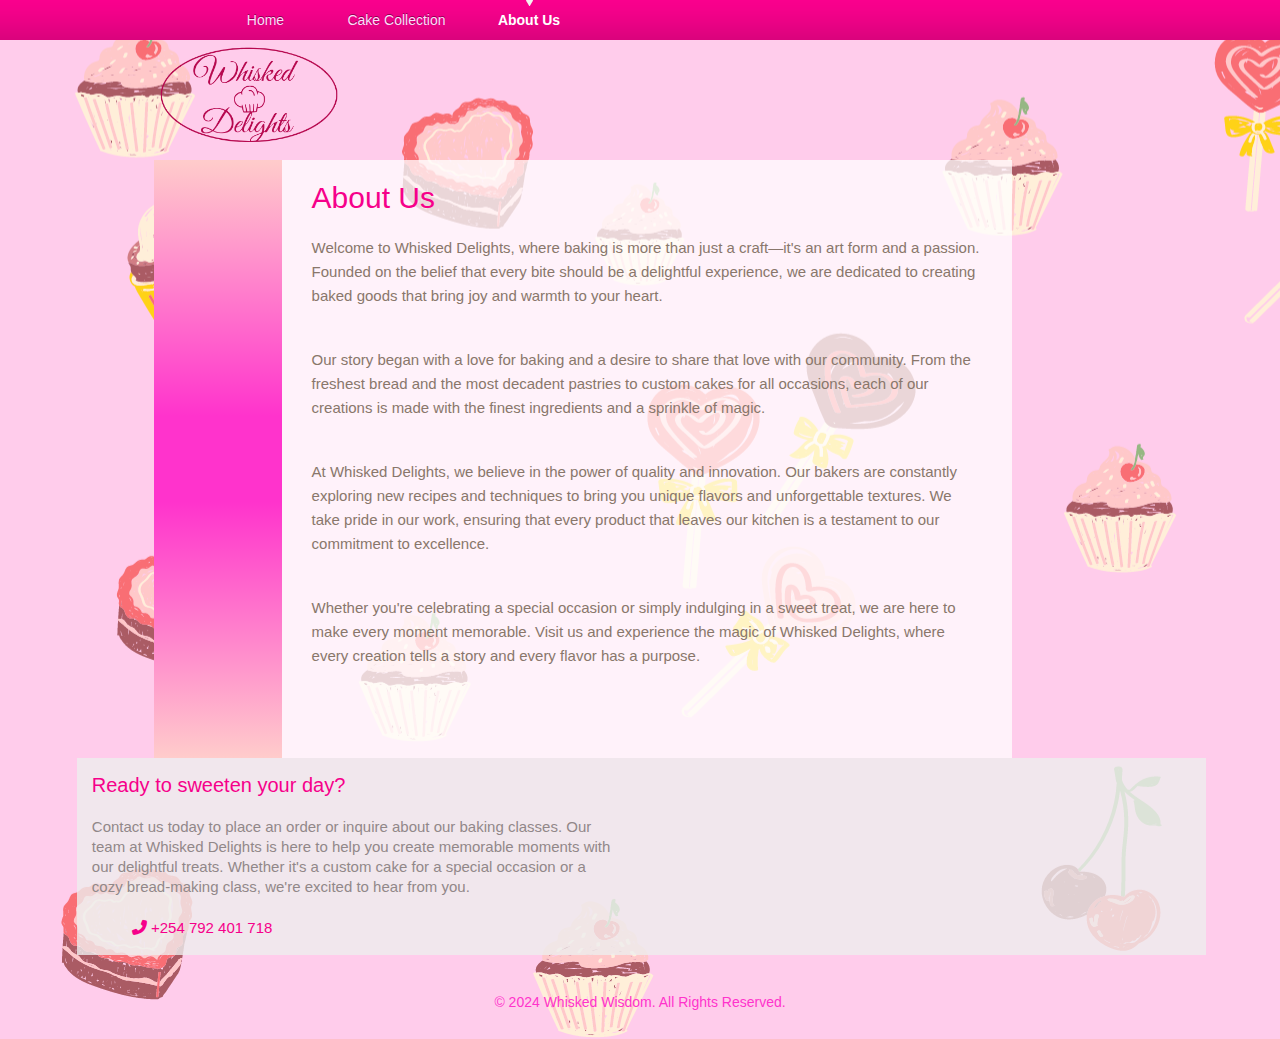
==== about/index.html @ 44b36c25 "Add files via upload" ====
<!DOCTYPE html>
<html>
	<head>
		<meta http-equiv="Content-Type" content="text/html; charset=utf-8"/>
		<title>Whisked Delights - About Us</title>
		<meta name="viewport" content="width=device-width, initial-scale=1.0">
		<meta http-equiv="X-UA-Compatible" content="ie=edge">
		<link href="https://cdn.jsdelivr.net/npm/bootstrap@5.3.3/dist/css/bootstrap.min.css" rel="stylesheet" integrity="sha384-QWTKZyjpPEjISv5WaRU9OFeRpok6YctnYmDr5pNlyT2bRjXh0JMhjY6hW+ALEwIH" crossorigin="anonymous">
		<link rel="shortcut icon" href="/images/favicon.png" type="image/x-icon">
		<link rel="stylesheet" href="/css/style.css" type="text/css" />
		<link rel="stylesheet" href="https://cdnjs.cloudflare.com/ajax/libs/font-awesome/6.4.0/css/all.min.css">
	</head>
	<body class="about-body">
		<div class="header">
			<div id="navigation">
				<ul>
					<li><a href="/index.html">Home</a></li>
					<li><a href="/cake collection/">Cake Collection</a></li>
					<li class="selected"><a href="/about/">About Us</a></li>
				</ul>
			</div>
			<div>
				<a href="/index.html" id="logo"><img width="70%" src="/images/logo sans bg.png" alt="logo"/></a>
			</div>
		</div> 
		<div class="body">
			<div class="sidebar"></div>
			<div class="content">
				<div class="about">
					<h2>About Us</h2>
					<p>Welcome to Whisked Delights, where baking is more than just a craft—it's an art form and a passion. Founded on the belief that every bite should be a delightful experience, we are dedicated to creating baked goods that bring joy and warmth to your heart.</p>
					<p>Our story began with a love for baking and a desire to share that love with our community. From the freshest bread and the most decadent pastries to custom cakes for all occasions, each of our creations is made with the finest ingredients and a sprinkle of magic.</p>
					<p>At Whisked Delights, we believe in the power of quality and innovation. Our bakers are constantly exploring new recipes and techniques to bring you unique flavors and unforgettable textures. We take pride in our work, ensuring that every product that leaves our kitchen is a testament to our commitment to excellence.</p>
					<p>Whether you're celebrating a special occasion or simply indulging in a sweet treat, we are here to make every moment memorable. Visit us and experience the magic of Whisked Delights, where every creation tells a story and every flavor has a purpose.</p>
				</div>
			</div>			
			<div class="article">	
				<div class="first">
					<h3>Ready to sweeten your day? </h3>
					<p>Contact us today to place an order or inquire about our baking classes. Our team at Whisked Delights is here to help you create memorable moments with our delightful treats. Whether it's a custom cake for a special occasion or a cozy bread-making class, we're excited to hear from you.</p>
					<a href="tel:+254792401718"><i class="fas fa-phone-alt"></i> +254 792 401 718</a>
				</div>
				
			</div>
		</div>
		<div class="footer">
			<p>&#169; 2024 Whisked Wisdom. All Rights Reserved.</p>
		</div>
		<script>
			const sidebar = document.querySelector('.sidebar');
			const about = document.querySelector('.content');
 
			about.style.width = 900 + 'px';
			sidebar.style.height = about.clientHeight + 'px';
		</script>
	</body>
</html>
---- css/style.css ----
/* Website template by freewebsitetemplates.com */
/*------------------------- Layout styles ------------------------*/ 
html{
	background:url(../images/Pink\ Colorfull\ Creative\ Cupcake\ Illustration\ Phone\ Wallpaper.png) repeat-x;
}
body{
	min-height: 100vh;
	margin: 0;
	background:url(../images/Pink\ Colorfull\ Creative\ Cupcake\ Illustration\ Phone\ Wallpaper.png) repeat-x left bottom;
}
p a{
	text-decoration:underline;
	color: #8B8B8B;
}

/*-------------------------	Header --------------------------*/
.header{
	width:auto;
	margin:0 auto;
}
.header div{
	width:960px;
	margin:0 auto;
	overflow:hidden;
	position:relative;
}
.header div a#logo{
	display:block;
	height:110px;
	width:254px;
	float:left;
}
.header div a#logo img{
	border:0;
}
.header div div.navigation{
	float:right;
	overflow:hidden;
	height:30px;
	width:auto;
	margin:0;
}
.header div div.navigation ul.first{
	background:url(../images/bg-top-navigation-left.png) no-repeat;
	height:30px;
	padding:0 0 0 21px;
}
.header div div.navigation ul.first li{
	background:url(../images/bg-top-navigation.png);
}
.header div div.navigation ul li.first a{
	border:0;
}
.header div div.navigation ul{
	list-style:none;
	padding:0;
	margin:0;
	float:left;
}
.header div div.navigation ul li{
	float:left;
	background:url(../images/bg-top-navigation2.png);
	height:30px;
}
.header div div.navigation ul li a:hover,.header div div.navigation ul.first li.selected a,
.body .content div.blog div.paging ul li a:hover,.header div div.navigation ul li.selected a{
	color:#ef0288;
}
.header div div.navigation ul li a{
	text-decoration:none;
	color:#721c49;
	font-family:arial;
	font-size:14px;
	text-shadow: 0 1px 0 #fff;
	border-width: 1px;
	border-style: none none none solid;
	border-color:#fff;
	height:30px;
	display:inline-block;
	line-height:30px;
	padding: 0 10px;
}

.header div#navigation{
	height:40px;
	background:url(../images/bg-navigation.gif) repeat-x;
	width:auto;
}
.header div#navigation ul{
	list-style:none;
	margin:0 auto;
	padding:0 20px;
	width:920px;
	overflow:hidden;
}
.header div#navigation ul li{
	float:left;
	width:131px;
	text-align:center;
}
.header div#navigation ul li.selected a{
	font-weight:bold;
	color:#fff;
	text-shadow:none;
}
.header div#navigation ul li.selected{
	background:url(../images/bg-menu-selected.gif) no-repeat center top;
	width:134px;
}
.header div#navigation ul li a{
	font-family: arial;
	color:#fcddf9;
	text-shadow: 0 -1px 0 #920052;
	font-size:14px;
	text-decoration:none;
	line-height:40px;
	font-weight: normal;
}
.header div#navigation ul li a:hover{
	color:#fff;
	font-weight:bold;
	text-shadow:none;
}

/*-------------------------	Body --------------------------*/
.body{
	margin:10px 10px 0px 6vw;
	height:auto;
	position:relative;
}
.body .featured{
	overflow:hidden;
}
.body .featured a{
	float:left;
	margin:0 10px 0 0;
	display:block;
}
.body div.article{
	width:auto;
	margin-right: 5vw;
	padding: 5vh 10vw;
	font-family:arial;
	background:url(../images/bg-footer.png);
	overflow:hidden;
	height:1%;
	clear:both;
}
.body div.article div.first{
	width:525px;
	margin:0 55px 0 0;
	background:none;
	padding:0;
}
.body div.article div.first p a{
	text-decoration:underline;
	color:#f6008a;
	background:none;
	padding:0;
	margin:0;
	display:inline-block;
}

.body div.article div.first h3{
	color:#f6008a;
}
.body div.article div h3{
	color:#2a1500;
	font-size:20px;
	font-weight:normal;
	margin:0;
}
.body div.article div p{
	margin: 20px 0;
	font-size:15px;
	color:#918889;
	line-height:20px;
}
.body div.article div h4{
	color:#2f1307;
	font-size:20px;
	font-weight:normal;
	margin:0;
}
.body div.article div a{
	color:#f6008a;
	text-decoration:none;
	padding:0 0 0 20px;
	font-size: 15px;
	margin:0 0 0 20px;
	display:block;
}
.body div.article{
	width:auto;
	padding:15px;
	font-family:arial;
	background:url(../images/bg-footer.png);
	overflow:hidden;
	height:1%;
	clear:both;
}
.body div.article div.first{
	width:525px;
	margin:0 55px 0 0;
	background:none;
	padding:0;
}
.body div.article div.first p a{
	text-decoration:underline;
	color:#f6008a;
	background:none;
	padding:0;
	margin:0;
	display:inline-block;
}
.body div.article div{
	float:left;
	width:325px;
	background:url(../images/separator-dotted.gif) no-repeat center bottom;
	padding: 0 0 21px 0;
}
.body div.article div.first h3{
	color:#f6008a;
}
.body div.article div h3{
	color:#2a1500;
	font-size:20px;
	font-weight:normal;
	margin:0;
}
.body div.article div p{
	margin: 20px 0;
	font-size:15px;
	color:#918889;
	line-height:20px;
}
.body div.article div h4{
	color:#2f1307;
	font-size:20px;
	font-weight:normal;
	margin:0;
}
.body div.article div a{
	background:url(../images/icons.gif) no-repeat left 3px;
	color:#f6008a;
	text-decoration:none;
	padding:0 0 0 20px;
	font-size:15px;
	margin:0 0 0 20px;
	display:block;
}
.body .content{
	float:left;
}
.body .content .figure{
	height:260px;
	margin:0 0 20px 0;
}
.body .content .products{
	margin:0 0 24px;
	background:url(../images/bg-content.png);
}

.body .content .products ul{
	width: 70vw;
	margin:22px 0 0;
	padding:0;
	list-style:none;
	overflow:hidden;
}
.body .content .products ul li{
	width:170px;
	float:left;
	margin:0 0 0 34px;
	text-align: center;
}
.body .content .products ul li img{
	border:0;
	float: center;
}
.body .content .products ul li a img:hover{
	filter:alpha(opacity=80);
	opacity:0.8;
}
.body .content .products ul li h4{
	margin:5px 0 0;
	text-transform:uppercase;
	color:#f6008a;
	font-family:arial;
	font-size:14px;
	font-weight:normal;
}
.body .content .products ul li p{
	margin:0;
	color:#b2a7ab;
	font-family:arial;
	font-size:13px;
}
body .sidebar {
	background-image: linear-gradient(to bottom, #ffcccb, #ff99cc, #ff66cc, #ff33cc, #ff33cc,#ff66cc, #ff99cc, #ffcccb);
	margin-left: 6vw;
	width: 10vw;
}
.sidebar {
	float: left;
	background-image: linear-gradient(to bottom, #ffcccb, #ff99cc, #ff66cc, #ff33cc, #ff33cc,#ff66cc, #ff99cc, #ffcccb);
	width: 10vw;
}
.body .content div.about{
	width:730px;
	background:url(../images/bg-content.png);
	padding:20px 30px 50px;
}
.body .content div.about h2,.body .content div.news h2{
	margin:0 0 20px;
	font-family:arial;
	font-size:30px;
	color:#F6008A;
	font-weight:normal;
}
.body .content div.about p{
	margin:0 0 40px;
	line-height:24px;
	font-family:arial;
	color:#89776B;
	font-size: 15px;
}
.body .content div.news p{
	margin:0 0 20px;
	line-height:24px;
	font-family:arial;
	color:#89776B;
	font-size:13px;
}
.body .content div.about p a,.body .content div.news p a{
	color:#f6008a;
}
/*-------------------------	Footer --------------------------*/
.footer{
	padding:37px 0 10px;
}
.footer p{
	font-family:arial;
	font-size:14px;
	color: #ff33cc;
	text-align:center;
}

@media (max-width: 1100px) {
	html {
		overflow-x: hidden;
		background:url(../images/Pink\ Colorfull\ Creative\ Cupcake\ Illustration\ Phone\ Wallpaper.png) repeat-y;
	}
	body {
		display: flex;
		flex-direction: column;
		justify-content: center;
		overflow-x: hidden;
		background:url(../images/Pink\ Colorfull\ Creative\ Cupcake\ Illustration\ Phone\ Wallpaper.png) repeat-y;
	}
	.content .products {
		width: 90vw;
	}
	
	.body .content .products ul{
		width: 90vw;
		margin:22px 0 0;
		padding:0;
		list-style:none;
		overflow:hidden;
	}
	.header div#navigation ul {
		list-style:none;
		float: left;
		padding:0;
		width:1000px;
		overflow:hidden;
	}
	.header div#navigation ul li{
		float:left;
		width:100px;
		text-align:center;
	}
	.header div#navigation ul li{
		list-style:none;
		float: left;
	}
	
	.content .products ul img {
		width: 100%;
	}

	.sidebar {
		display: none;
	}
	.content {
		width: 100vw;
	}
	.body .content div.about{
		width: 90.5vw;
		background:url(../images/bg-content.png);
		padding:20px 30px 50px;
	}
	.article {
		display: flex;
		flex-direction: column;
		justify-content: center;
	}
	.body div.article{
		width:auto;
		margin-right: 2vw;
		padding: 5vh 5vw;
	}
	.body div.article div{
		width:260px;
		background:url(../images/separator-dotted.gif) no-repeat center bottom;
		padding: 0;
	}
	.cover {
		background-image: url(/images/Pink\ Modern\ Creative\ Cake\ Promotion\ Poster\ -\ Small.png);
		display: flex;
		width: 79vw;
	}

	.body div.article div h3{
		width: 80vw;
		color:#2a1500;
		font-size:20px;
		font-weight:normal;
		margin:0;
		text-align: center;
	}
	.article div p{
		float: none;
		text-align: center;
		width: 80vw;
		margin: 0 auto;
	}
}
@media (max-width: 500px) {
	html {
		overflow-x: hidden;
		background:url(../images/Pink\ Colorfull\ Creative\ Cupcake\ Illustration\ Phone\ Wallpaper.png) repeat-y;
	}
	body {
		display: flex;
		flex-direction: column;
		justify-content: center;
		overflow-x: hidden;
		background:url(../images/Pink\ Colorfull\ Creative\ Cupcake\ Illustration\ Phone\ Wallpaper.png) repeat-y;
	}
	.content .products {
		width: 90vw;
	}
	.header div#navigation ul {
		list-style:none;
		float: left;
		padding:0;
		width:1000px;
		overflow:hidden;
	}
	.header div#navigation ul li{
		float:left;
		width:100px;
		text-align:center;
	}
	.header div#navigation ul li{
		list-style:none;
		float: left;
	}
	
	.content .products ul img {
		width: 100%;
	}

	.sidebar {
		display: none;
	}
	.content {
		width: 100vw;
	}
	.content .products ul {
		display: flex;
		width: 90%;
		flex-direction: column;
		align-items: center;
		justify-content: center;
	}
	.body .content div.about{
		width: 90.5vw;
		background:url(../images/bg-content.png);
		padding:20px 30px 50px;
	}
	.article {
		display: flex;
		flex-direction: column;
		justify-content: center;
	}
	.body div.article{
		width:auto;
		margin-right: 2vw;
		padding: 5vh 5vw;
	}
	.body div.article div{
		width:260px;
		background:url(../images/separator-dotted.gif) no-repeat center bottom;
		padding: 0;
	}
	.cover {
		background-image: url(/images/Pink\ Modern\ Creative\ Cake\ Promotion\ Poster\ -\ Small.png);
		display: flex;
		width: 79vw;
	}
	.article div p{
		float: none;
		text-align: center;
		width: 80vw;
		margin: 0 auto;
	}
}
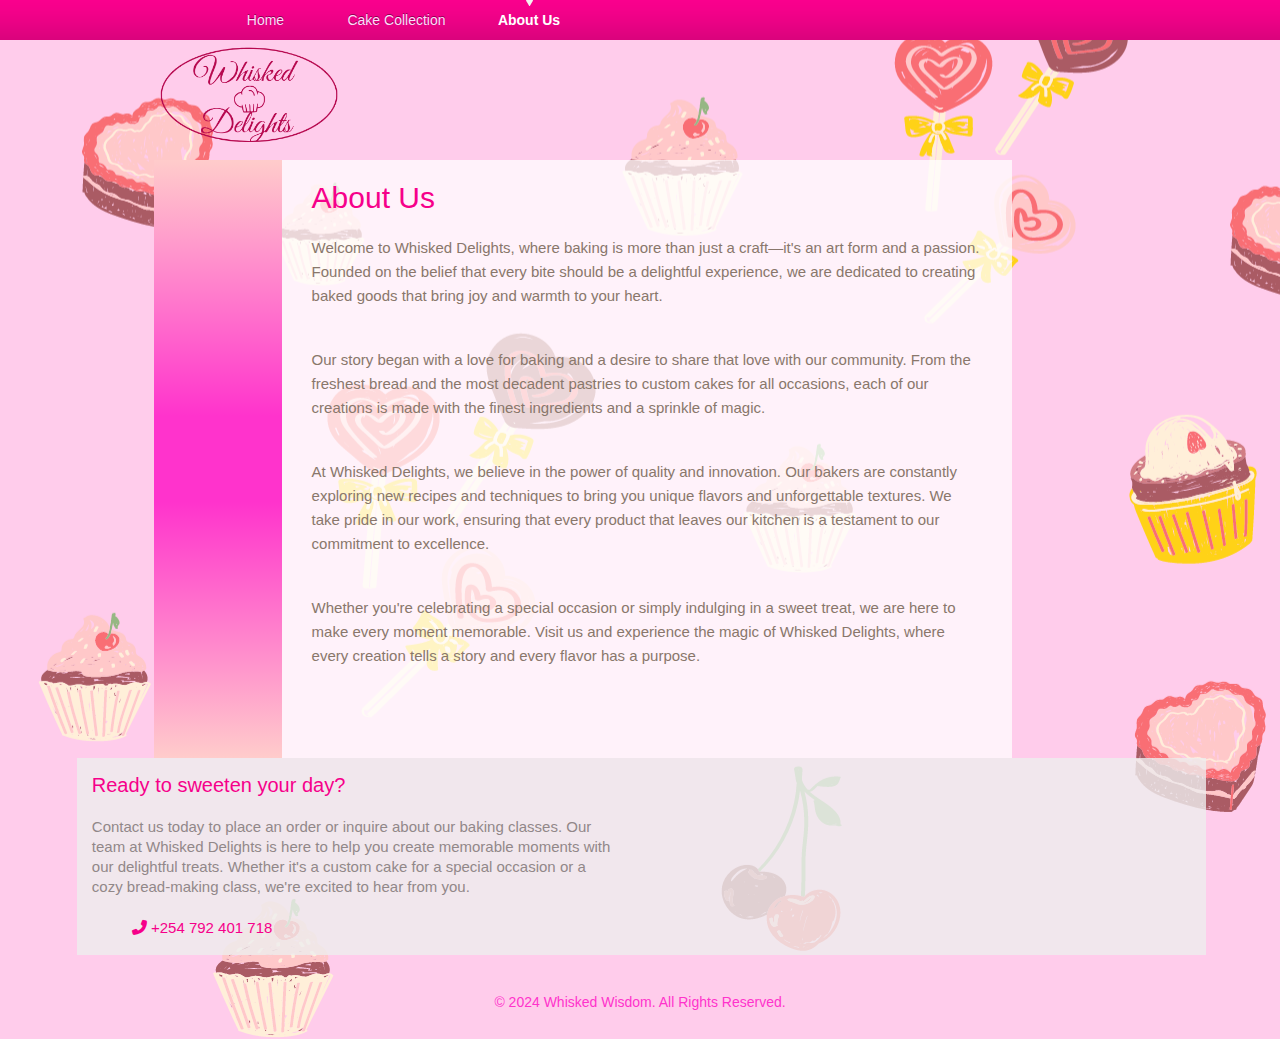
==== commit 120f3705: "Update index.html" ====
--- a/about/index.html
+++ b/about/index.html
@@ -6,21 +6,21 @@
 		<meta name="viewport" content="width=device-width, initial-scale=1.0">
 		<meta http-equiv="X-UA-Compatible" content="ie=edge">
 		<link href="https://cdn.jsdelivr.net/npm/bootstrap@5.3.3/dist/css/bootstrap.min.css" rel="stylesheet" integrity="sha384-QWTKZyjpPEjISv5WaRU9OFeRpok6YctnYmDr5pNlyT2bRjXh0JMhjY6hW+ALEwIH" crossorigin="anonymous">
-		<link rel="shortcut icon" href="/images/favicon.png" type="image/x-icon">
-		<link rel="stylesheet" href="/css/style.css" type="text/css" />
+		<link rel="shortcut icon" href="https://neontek.github.io/whisked-delights/images/favicon.png" type="image/x-icon">
+		<link rel="stylesheet" href="https://neontek.github.io/whisked-delights/css/style.css" type="text/css" />
 		<link rel="stylesheet" href="https://cdnjs.cloudflare.com/ajax/libs/font-awesome/6.4.0/css/all.min.css">
 	</head>
 	<body class="about-body">
 		<div class="header">
 			<div id="navigation">
 				<ul>
-					<li><a href="/index.html">Home</a></li>
-					<li><a href="/cake collection/">Cake Collection</a></li>
-					<li class="selected"><a href="/about/">About Us</a></li>
+					<li><a href="https://neontek.github.io/whisked-delights/">Home</a></li>
+					<li><a href="https://neontek.github.io/whisked-delights/cake collection/">Cake Collection</a></li>
+					<li class="selected"><a href="https://neontek.github.io/whisked-delights/about/">About Us</a></li>
 				</ul>
 			</div>
 			<div>
-				<a href="/index.html" id="logo"><img width="70%" src="/images/logo sans bg.png" alt="logo"/></a>
+				<a href="/index.html" id="logo"><img width="70%" src="https://neontek.github.io/whisked-delights/images/logo sans bg.png" alt="logo"/></a>
 			</div>
 		</div> 
 		<div class="body">
@@ -54,4 +54,4 @@
 			sidebar.style.height = about.clientHeight + 'px';
 		</script>
 	</body>
-</html>+</html>
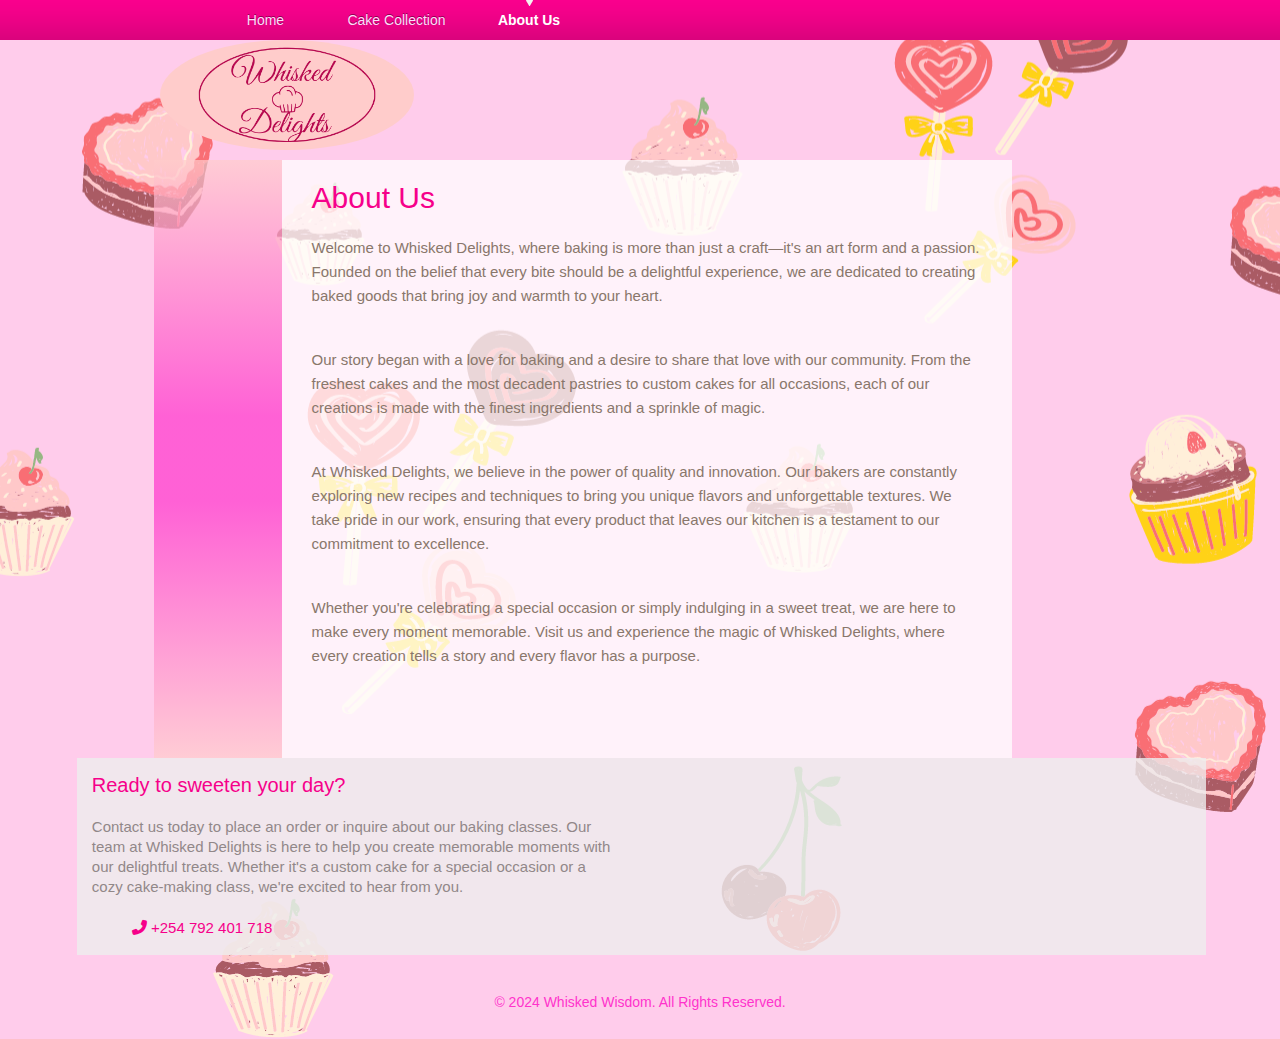
==== commit 6b885126: "Update index.html" ====
--- a/about/index.html
+++ b/about/index.html
@@ -29,15 +29,16 @@
 				<div class="about">
 					<h2>About Us</h2>
 					<p>Welcome to Whisked Delights, where baking is more than just a craft—it's an art form and a passion. Founded on the belief that every bite should be a delightful experience, we are dedicated to creating baked goods that bring joy and warmth to your heart.</p>
-					<p>Our story began with a love for baking and a desire to share that love with our community. From the freshest bread and the most decadent pastries to custom cakes for all occasions, each of our creations is made with the finest ingredients and a sprinkle of magic.</p>
+					<p>Our story began with a love for baking and a desire to share that love with our community. From the freshest cakes and the most decadent pastries to custom cakes for all occasions, each of our creations is made with the finest ingredients and a sprinkle of magic.</p>
 					<p>At Whisked Delights, we believe in the power of quality and innovation. Our bakers are constantly exploring new recipes and techniques to bring you unique flavors and unforgettable textures. We take pride in our work, ensuring that every product that leaves our kitchen is a testament to our commitment to excellence.</p>
 					<p>Whether you're celebrating a special occasion or simply indulging in a sweet treat, we are here to make every moment memorable. Visit us and experience the magic of Whisked Delights, where every creation tells a story and every flavor has a purpose.</p>
+
 				</div>
 			</div>			
 			<div class="article">	
 				<div class="first">
 					<h3>Ready to sweeten your day? </h3>
-					<p>Contact us today to place an order or inquire about our baking classes. Our team at Whisked Delights is here to help you create memorable moments with our delightful treats. Whether it's a custom cake for a special occasion or a cozy bread-making class, we're excited to hear from you.</p>
+					<p>Contact us today to place an order or inquire about our baking classes. Our team at Whisked Delights is here to help you create memorable moments with our delightful treats. Whether it's a custom cake for a special occasion or a cozy cake-making class, we're excited to hear from you.</p>
 					<a href="tel:+254792401718"><i class="fas fa-phone-alt"></i> +254 792 401 718</a>
 				</div>
 				
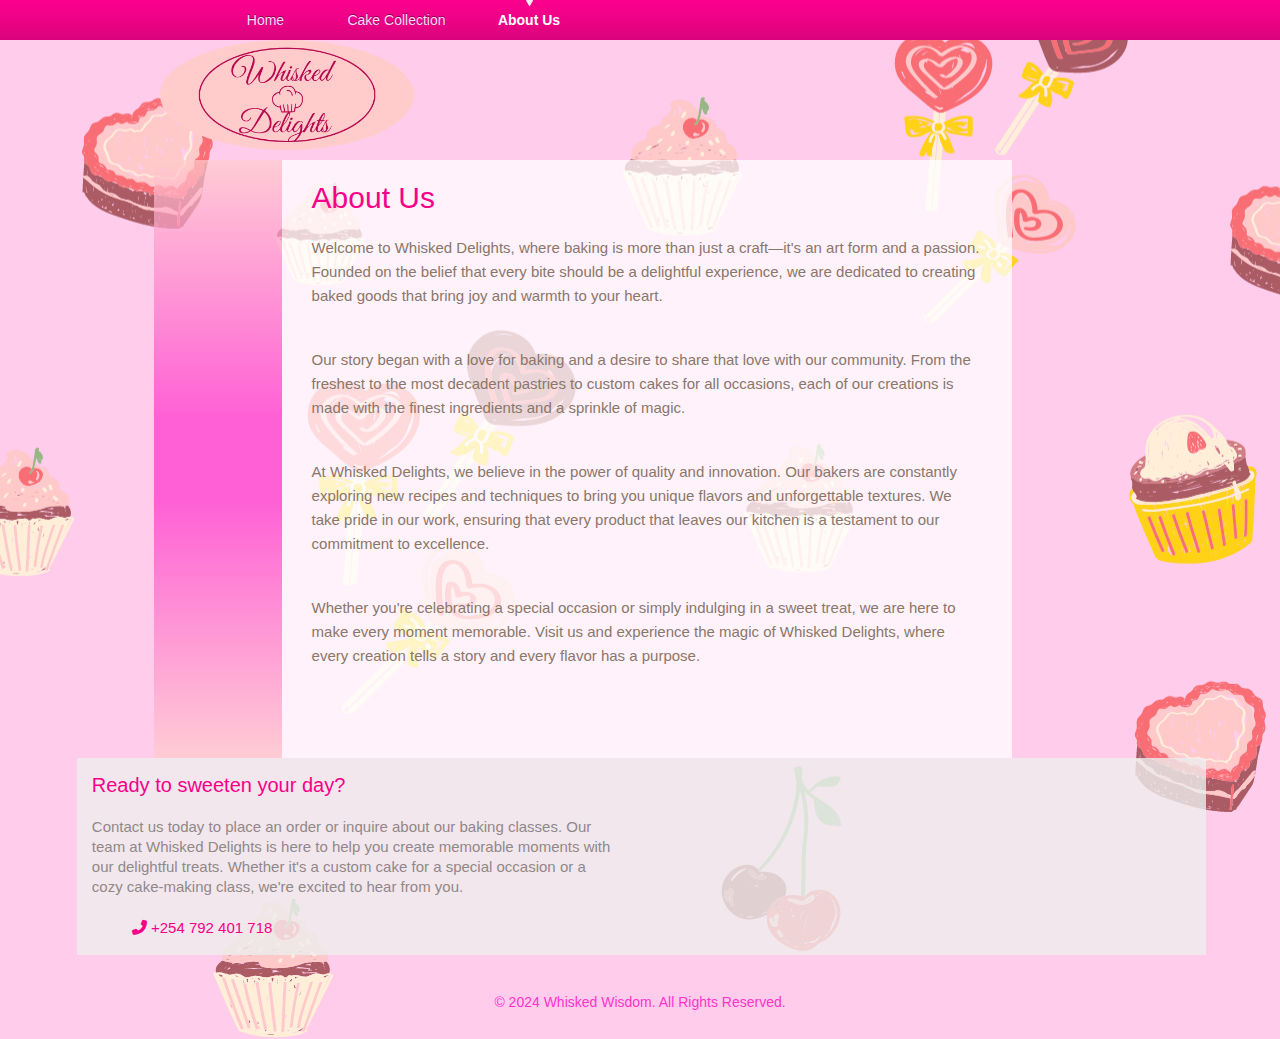
==== commit 0097ec0f: "Update index.html" ====
--- a/about/index.html
+++ b/about/index.html
@@ -29,7 +29,7 @@
 				<div class="about">
 					<h2>About Us</h2>
 					<p>Welcome to Whisked Delights, where baking is more than just a craft—it's an art form and a passion. Founded on the belief that every bite should be a delightful experience, we are dedicated to creating baked goods that bring joy and warmth to your heart.</p>
-					<p>Our story began with a love for baking and a desire to share that love with our community. From the freshest cakes and the most decadent pastries to custom cakes for all occasions, each of our creations is made with the finest ingredients and a sprinkle of magic.</p>
+					<p>Our story began with a love for baking and a desire to share that love with our community. From the freshest to the most decadent pastries to custom cakes for all occasions, each of our creations is made with the finest ingredients and a sprinkle of magic.</p>
 					<p>At Whisked Delights, we believe in the power of quality and innovation. Our bakers are constantly exploring new recipes and techniques to bring you unique flavors and unforgettable textures. We take pride in our work, ensuring that every product that leaves our kitchen is a testament to our commitment to excellence.</p>
 					<p>Whether you're celebrating a special occasion or simply indulging in a sweet treat, we are here to make every moment memorable. Visit us and experience the magic of Whisked Delights, where every creation tells a story and every flavor has a purpose.</p>
 
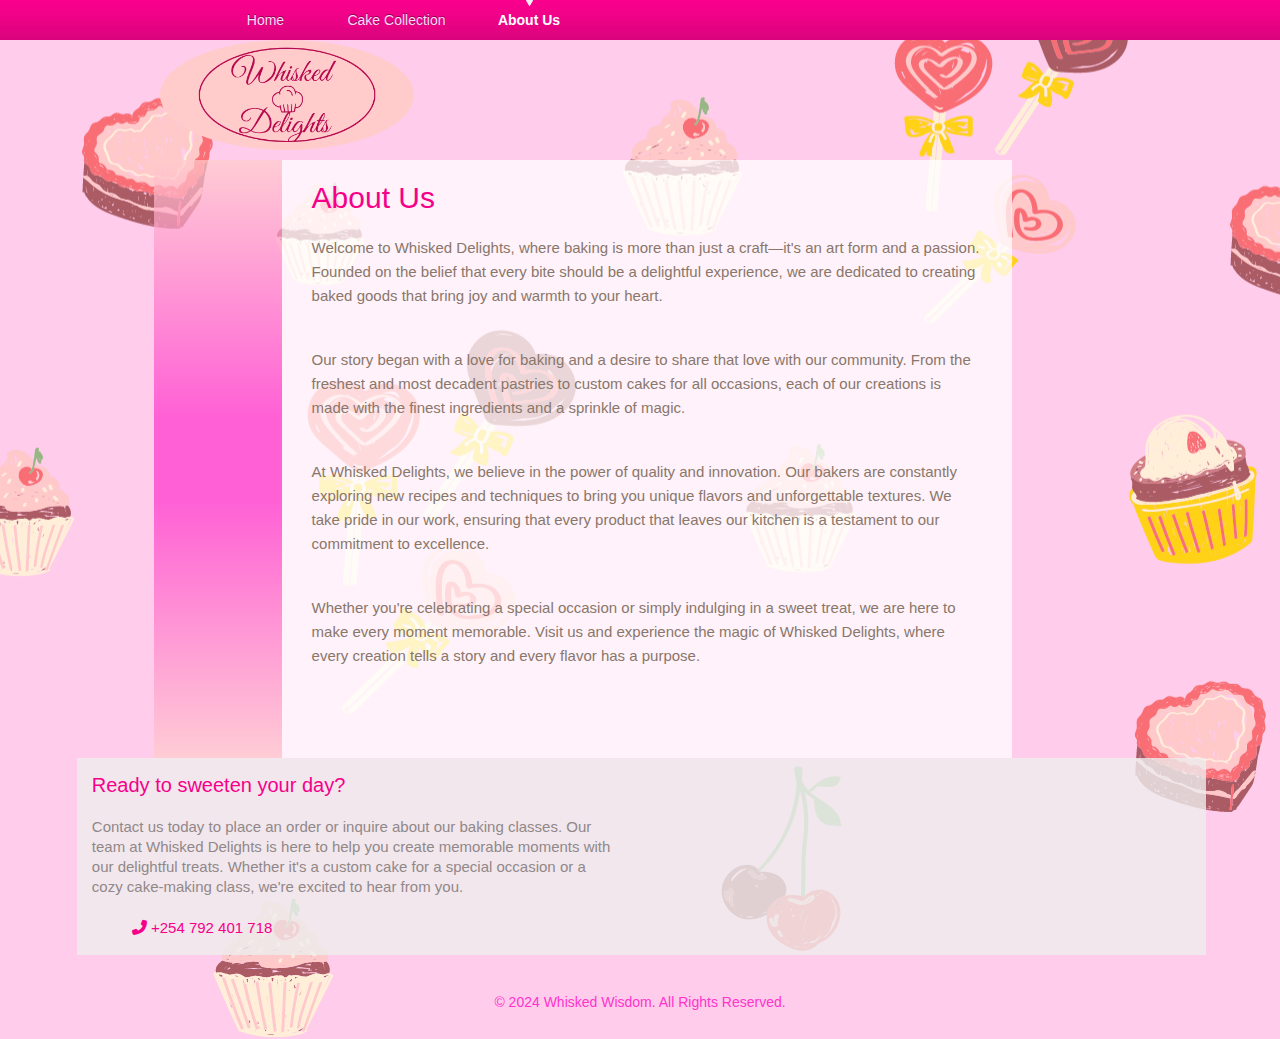
==== commit e0199e59: "Update index.html" ====
--- a/about/index.html
+++ b/about/index.html
@@ -29,7 +29,7 @@
 				<div class="about">
 					<h2>About Us</h2>
 					<p>Welcome to Whisked Delights, where baking is more than just a craft—it's an art form and a passion. Founded on the belief that every bite should be a delightful experience, we are dedicated to creating baked goods that bring joy and warmth to your heart.</p>
-					<p>Our story began with a love for baking and a desire to share that love with our community. From the freshest to the most decadent pastries to custom cakes for all occasions, each of our creations is made with the finest ingredients and a sprinkle of magic.</p>
+					<p>Our story began with a love for baking and a desire to share that love with our community. From the freshest and most decadent pastries to custom cakes for all occasions, each of our creations is made with the finest ingredients and a sprinkle of magic.</p>
 					<p>At Whisked Delights, we believe in the power of quality and innovation. Our bakers are constantly exploring new recipes and techniques to bring you unique flavors and unforgettable textures. We take pride in our work, ensuring that every product that leaves our kitchen is a testament to our commitment to excellence.</p>
 					<p>Whether you're celebrating a special occasion or simply indulging in a sweet treat, we are here to make every moment memorable. Visit us and experience the magic of Whisked Delights, where every creation tells a story and every flavor has a purpose.</p>
 
